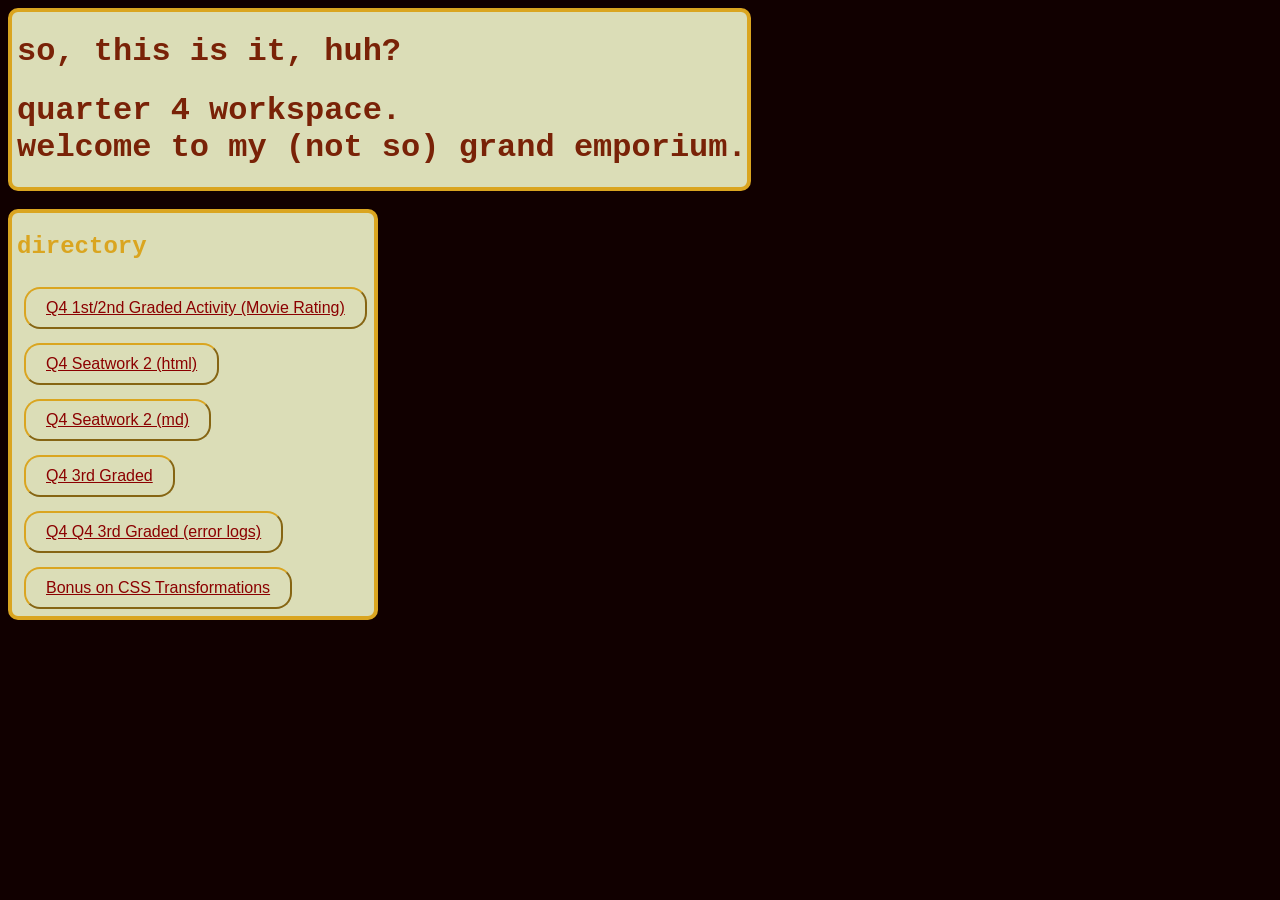
==== index.html @ eb422254 "fixed enclosure1 implementation" ====
<!DOCTYPE html>
    <head>
        <title>Tim's Q4 Work Portal</title>
        <link rel="stylesheet" href="assets/styles/styleindex.css">
    </head>

    <body>
        <div class="enclosure1">
            <h1>so, this is it, huh?</h1>
            <h1>quarter 4 workspace.<br> 
                welcome to my (not so) grand emporium.</h1>
        </div><br><br>
        <nav class="enclosure1" width="1000px">
            <h2>directory<br></h1>
                <button><a href="./public/Q4_1st2ndGraded.html">Q4 1st/2nd Graded Activity (Movie Rating)</a></button><br>
                <button><a href="./public/9SrSurlaSeatwork2.html">Q4 Seatwork 2 (html)</a></button><br>
                <button><a href="./public/9SrSurlaSeatwork2.md">Q4 Seatwork 2 (md)</a></button><br>
                <button><a href="./public/Q4_3rdGraded/index.html">Q4 3rd Graded</a></button><br>
                <button><a href="./public/Q4_3rdGraded/errorlogs.html">Q4 Q4 3rd Graded (error logs)</a></button><br>
                <button><a href="./public/transformStudent/index.html">Bonus on CSS Transformations</a></button><br>
        </nav>
    </body>

</html>
---- assets/styles/styleindex.css ----
head {
    color: midnightblue;
    font-family: 'Courier New', Courier, monospace;
}
body {
    background-color: #100;
}
h1 {
    color: rgb(121, 34, 7);
    font-family:'Courier New', Courier, monospace;
}
h2 {
    color: goldenrod;
    font-family: 'Courier New', Courier, monospace;
}
h3 {
    color: goldenrod;
    font-family:'Gill Sans', 'Gill Sans MT', 'Calibri', 'Trebuchet MS', sans-serif;
}
p {
    color: goldenrod;
    font-family: 'Gill Sans', 'Gill Sans MT', 'Calibri', 'Trebuchet MS', sans-serif;
    size: 42px;
}
li {
    color: goldenrod;
    font-family: 'Gill Sans', 'Gill Sans MT', 'Calibri', 'Trebuchet MS', sans-serif;
    size: 42px;
}
marquee {
    color: darkred;
    font-family: 'Gill Sans', 'Gill Sans MT', 'Calibri', 'Trebuchet MS', sans-serif;
    width: 100%;
}
button {
    padding: 10px 20px;
    font-size: 1rem;
    cursor: pointer;
    font-family:'Gill Sans', 'Gill Sans MT', 'Calibri', 'Trebuchet MS', sans-serif;
    background-color: #dbddb7;
    border-color: goldenrod;
    border-radius: 1rem;
    cursor: pointer;
    margin: 7px;
}
a {
    color: darkred;
    font-family: 'Gill Sans', 'Gill Sans MT', 'Calibri', 'Trebuchet MS', sans-serif;
}
a :hover {
    color: #741568
}
a :visited {
    color: #741568;
}
a :visited :hover {
    color: darkred;
}
div {
    font-family: 'Gill Sans', 'Gill Sans MT', 'Calibri', 'Trebuchet MS', sans-serif;
    color: navy;
    margin-block: 10px;
    margin-inline: 10px;
}
#enclosure1 {
    display: inline-block;
    border: 4px solid goldenrod;
    margin: 0 auto;
    background-color: #dbddb7;
    border-radius: 10px;
    max-width: 1000px;
    padding-left: 5px;
}

.enclosure1 {
    display: inline-block;
    border: 4px solid goldenrod;
    margin: 0 auto;
    background-color: #dbddb7;
    border-radius: 10px;
    max-width: 1000px;
    padding-left: 5px;
}

#hugot {
    color: transparent;
    font-family: 'Gill Sans', 'Gill Sans MT', 'Calibri', 'Trebuchet MS', sans-serif;
    size: 42px;
}

label {
    font-family: 'Gill Sans', 'Gill Sans MT', 'Calibri', 'Trebuchet MS', sans-serif;
    color: navy;
}

.card {
    width: 200px;
    padding: lem;
    border: 2px solid #333;
    border-radius: 10px;
    text-align: center;
    background: #eeeeee;
}

.card :hover {
    width: 100px;
}

table, td, th, tbody {
    border-collapse: initial;
    border: 1px solid goldenrod;
    background-color: #dbddb7;
    color: rgb(121, 34, 7);
    font-family:'Gill Sans', 'Gill Sans MT', 'Calibri', 'Trebuchet MS', 'sans-serif';    
    border-radius: 5px;
    padding: 5px;
}

label {
    color: rgb(121, 34, 7);
}

img {
    margin-inline: 20px;
    margin-block: 20px;
}

iframe {
    border-radius: 20px;
}

.starfield {
    border: none;
}

.star {
    color: darkgray;
    z-index: 1;
    position: relative;
}

.rstar {
    opacity: 0;
    z-index: 2;
}

.reviewtable {
    background-color: #dbddb7;
}

.starclicked {
    color: gold;
    transform: scale(2);
    -webkit-text-stroke-width: 1px;
    -webkit-text-stroke-color: #333;
}

.delbutton {
    cursor: pointer;
    color: gold;
    text-align: center;
    background-color: rgb(121, 34, 7);
}
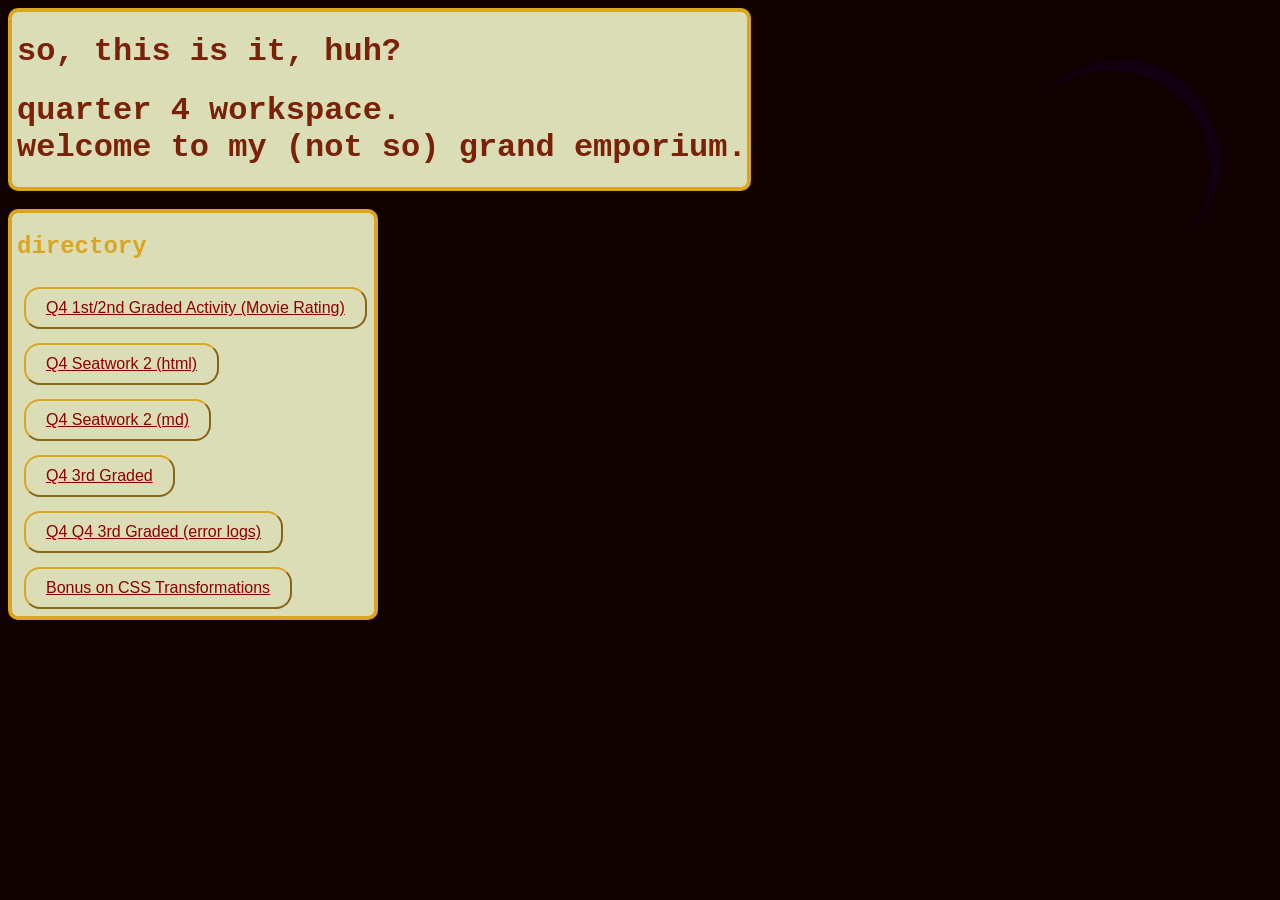
==== commit 8f253a22: "nearly fixed" ====
--- a/index.html
+++ b/index.html
@@ -19,6 +19,17 @@
                 <button><a href="./public/Q4_3rdGraded/errorlogs.html">Q4 Q4 3rd Graded (error logs)</a></button><br>
                 <button><a href="./public/transformStudent/index.html">Bonus on CSS Transformations</a></button><br>
         </nav>
+
+        <div class="eye">
+            <div class="eyeball">
+                <div class="iris"></div>
+                <div class="upleft"></div>
+                <div class="upright"></div>
+                <div class="downleft"></div>
+                <div class="downright"></div>
+            </div>
+        </div>
+
+
     </body>
-
 </html>
--- a/assets/styles/styleindex.css
+++ b/assets/styles/styleindex.css
@@ -62,7 +62,7 @@
     margin-block: 10px;
     margin-inline: 10px;
 }
-#enclosure1 {
+#enclosure1 { /* rather not use because id */
     display: inline-block;
     border: 4px solid goldenrod;
     margin: 0 auto;
@@ -82,7 +82,7 @@
     padding-left: 5px;
 }
 
-#hugot {
+.hugot {
     color: transparent;
     font-family: 'Gill Sans', 'Gill Sans MT', 'Calibri', 'Trebuchet MS', sans-serif;
     size: 42px;
@@ -161,3 +161,104 @@
     text-align: center;
     background-color: rgb(121, 34, 7);
 }
+
+
+.eye {
+    background-color: transparent;
+    transition-duration: 0.3s;
+    position: absolute;
+    width: 200px;
+    height: 200px;
+    top: 50px;
+    right: 50px;
+}
+
+.eyeball {
+    width: 200px;
+    height: 200px;
+    border-radius: 100px;
+    background-color: #101;
+    position: absolute;
+    top: 0;
+    right: 0;
+    z-index: 1;
+    border: none;
+    margin: 0;
+}
+
+.iris {
+    width: 50px;
+    height: 50px;
+    border-radius: 25px;
+    background-color: maroon;
+    z-index: 2;
+    position: absolute;
+    top: 50%;
+    left: 50%;
+    border: none;
+    margin: 0;
+}
+
+.eye:hover .eyeball div.upleft {
+    transform: skew(0deg -40deg);
+    transform-origin: bottom-right;
+}
+
+.eye:hover .eyeball div.upright {
+    transform: skew(0deg 40deg);
+    transform-origin: bottom-left;
+}
+
+.eye:hover .eyeball div.downleft {
+    transform: skew(0deg 40deg);
+    transform-origin: top-right;
+}
+
+.eye:hover .eyeball div.downright {
+    transform: skew(0deg -40deg);
+    transform-origin: top-left;
+}
+
+.upleft {
+    width: 100px;
+    height: 100px;
+    background-color: #100;
+    border-top-left-radius: 100px;
+    position: absolute;
+    top: 0;
+    right: 100px;;
+    z-index: 3;
+}  
+
+.upright {
+    width: 100px;
+    height: 100px;
+    background-color: #100;
+    border-top-right-radius: 100px;
+    position: absolute;
+    top: 0;
+    right: 0;
+    z-index: 3;
+}
+
+.downleft {
+    width: 100px;
+    height: 100px;
+    background-color: #100;
+    border-bottom-left-radius: 100px;
+    position: absolute;
+    top: 100px;
+    right: 100px;
+    z-index: 3;
+}
+
+.downright {
+    width: 100px;
+    height: 100px;
+    background-color: #100;
+    border-bottom-right-radius: 100px;
+    position: absolute;
+    top: 100px;
+    right: 0;
+    z-index: 3;
+}
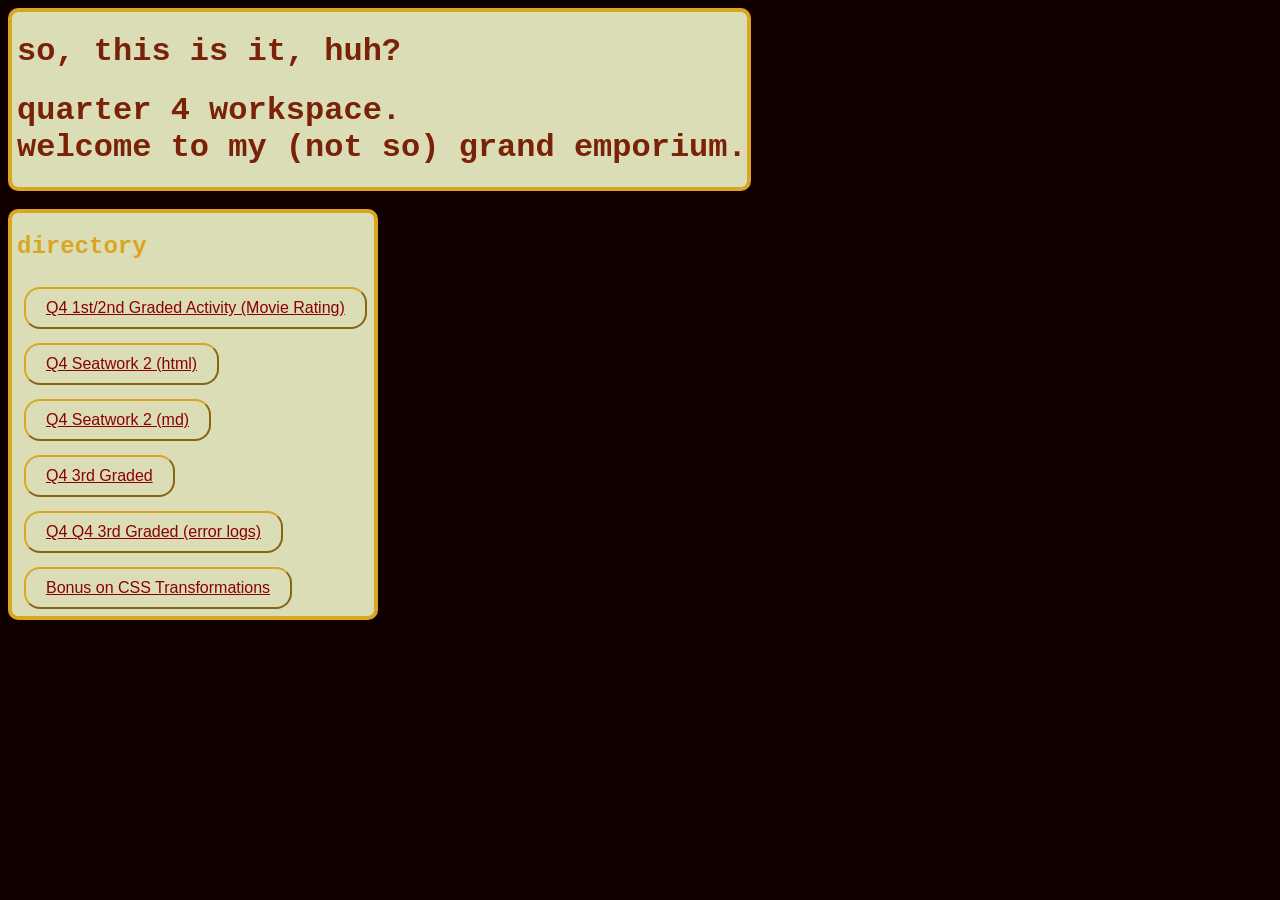
==== commit dca30dfa: "for now" ====
--- a/index.html
+++ b/index.html
@@ -1,4 +1,5 @@
 <!DOCTYPE html>
+<html>
     <head>
         <title>Tim's Q4 Work Portal</title>
         <link rel="stylesheet" href="assets/styles/styleindex.css">
@@ -11,7 +12,7 @@
                 welcome to my (not so) grand emporium.</h1>
         </div><br><br>
         <nav class="enclosure1" width="1000px">
-            <h2>directory<br></h1>
+            <h2>directory</h2>
                 <button><a href="./public/Q4_1st2ndGraded.html">Q4 1st/2nd Graded Activity (Movie Rating)</a></button><br>
                 <button><a href="./public/9SrSurlaSeatwork2.html">Q4 Seatwork 2 (html)</a></button><br>
                 <button><a href="./public/9SrSurlaSeatwork2.md">Q4 Seatwork 2 (md)</a></button><br>
--- a/assets/styles/styleindex.css
+++ b/assets/styles/styleindex.css
@@ -4,6 +4,7 @@
 }
 body {
     background-color: #100;
+    position: relative;
 }
 h1 {
     color: rgb(121, 34, 7);
@@ -162,103 +163,85 @@
     background-color: rgb(121, 34, 7);
 }
 
-
 .eye {
     background-color: transparent;
-    transition-duration: 0.3s;
     position: absolute;
     width: 200px;
     height: 200px;
-    top: 50px;
-    right: 50px;
+    top: 50px; 
+    right: 50px; 
+    z-index: 10; 
 }
 
 .eyeball {
     width: 200px;
     height: 200px;
-    border-radius: 100px;
-    background-color: #101;
-    position: absolute;
-    top: 0;
-    right: 0;
+    border-radius: 50%; 
+    background-color: transparent; 
+    position: relative; 
     z-index: 1;
-    border: none;
-    margin: 0;
 }
 
 .iris {
-    width: 50px;
-    height: 50px;
-    border-radius: 25px;
-    background-color: maroon;
-    z-index: 2;
+    width: 80px;
+    height: 80px;
+    border-radius: 50%; 
+    background-color: #333; 
     position: absolute;
     top: 50%;
     left: 50%;
-    border: none;
-    margin: 0;
-}
-
-.eye:hover .eyeball div.upleft {
-    transform: skew(0deg -40deg);
-    transform-origin: bottom-right;
-}
-
-.eye:hover .eyeball div.upright {
-    transform: skew(0deg 40deg);
-    transform-origin: bottom-left;
-}
-
-.eye:hover .eyeball div.downleft {
-    transform: skew(0deg 40deg);
-    transform-origin: top-right;
-}
-
-.eye:hover .eyeball div.downright {
-    transform: skew(0deg -40deg);
-    transform-origin: top-left;
+    transform: translate(-50%, -50%);
+    z-index: 2;
+}
+
+.upleft, .upright, .downleft, .downright {
+    width: 110px;
+    height: 110px;
+    background-color: #100;
+    position: absolute;
+    z-index: 3;
 }
 
 .upleft {
-    width: 100px;
-    height: 100px;
-    background-color: #100;
     border-top-left-radius: 100px;
-    position: absolute;
     top: 0;
-    right: 100px;;
-    z-index: 3;
-}  
+    left: 0;
+}
 
 .upright {
-    width: 100px;
-    height: 100px;
-    background-color: #100;
     border-top-right-radius: 100px;
-    position: absolute;
     top: 0;
     right: 0;
-    z-index: 3;
 }
 
 .downleft {
-    width: 100px;
-    height: 100px;
-    background-color: #100;
     border-bottom-left-radius: 100px;
-    position: absolute;
-    top: 100px;
-    right: 100px;
-    z-index: 3;
+    bottom: 0;
+    left: 0;
 }
 
 .downright {
-    width: 100px;
-    height: 100px;
-    background-color: #100;
     border-bottom-right-radius: 100px;
-    position: absolute;
-    top: 100px;
+    bottom: 0;
     right: 0;
-    z-index: 3;
-}
+}
+
+.eye:hover .eyeball .upleft {
+    transform: skew(-40deg, 0deg);
+    transform-origin: bottom-right;
+}
+
+.eye:hover .eyeball .upright {
+    transform: skew(40deg, 0deg);
+    transform-origin: bottom-left;
+}
+
+.eye:hover .eyeball .downleft {
+    transform: skew(40deg, 0deg);
+    transform-origin: top-right;
+}
+
+.eye:hover .eyeball .downright {
+    transform: skew(-40deg, 0deg);
+    transform-origin: top-left;
+}
